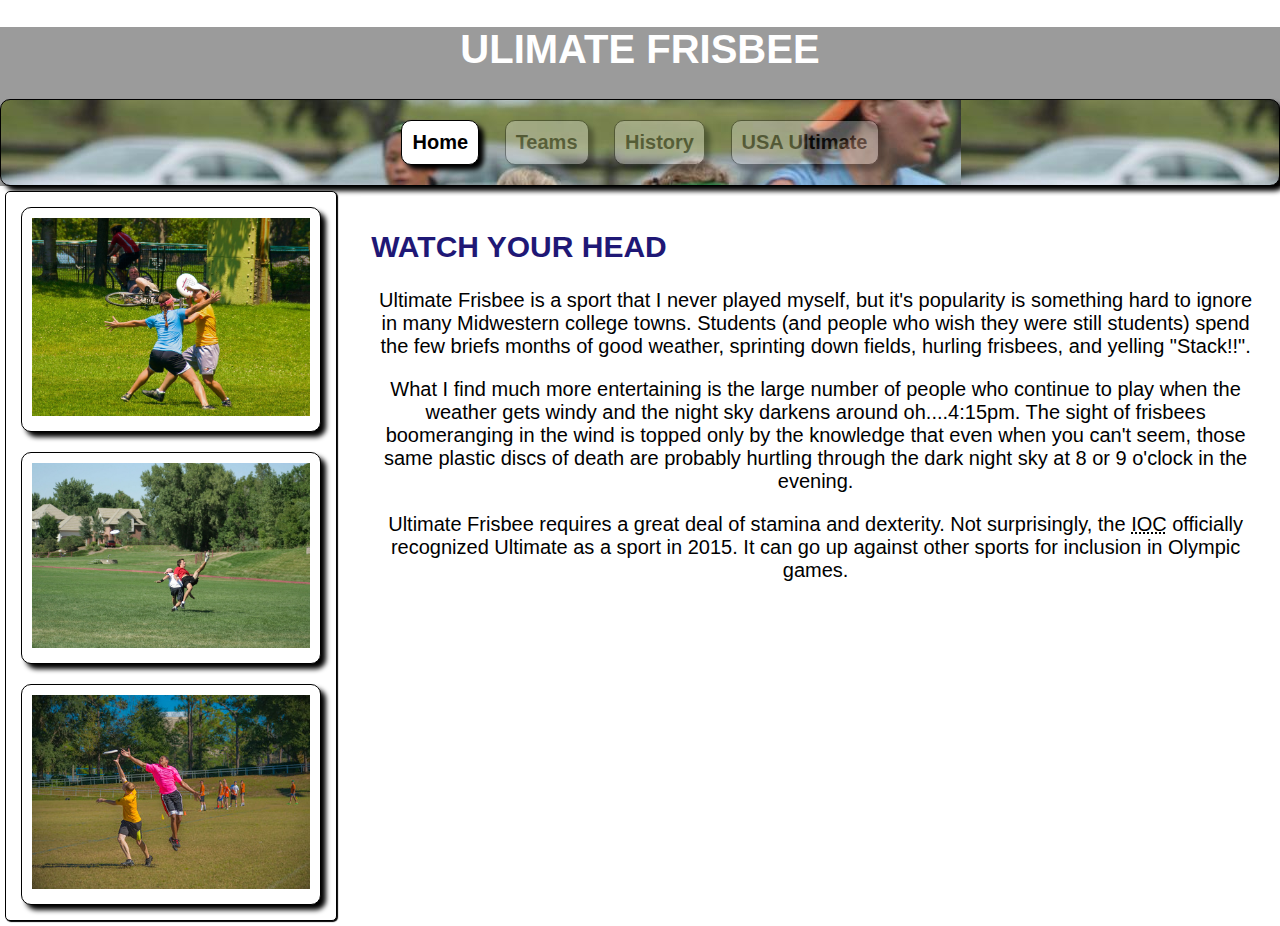
==== CSS/week4/index.html @ 31848bd2 "Working on CSS final project" ====
<!DOCTYPE html>
<html lang="en">

<head>
    <meta charset="UTF-8">
    <title>Mi pagina</title>
    <link rel="stylesheet" href="./hw4.css">
</head>

<body>
    <header>
        <h1>Ulimate Frisbee</h1>
        <nav>
            <ul>
                <li></li><a id="principal" href="#">Home</a></li>
                <li></li><a href="./teams.html">Teams</a></li>
                <li></li><a href="#">History</a></li>
                <li></li><a href="#">USA Ultimate</a></li>
            </ul>
        </nav>
    </header>
    <main>
        <aside class="left">
            <a href="https://commons.wikimedia.org/wiki/File%3AUltimate_Frisbee%2C_Jul_2009_-_17.jpg">   
            <img src="./Ultimate_Frisbee,_Jul_2009_-_17.jpg"
            alt="Creative Common Ultimate Photo"
            title="By Ed Yourdon [CC BY-SA 2.0 (http://creativecommons.org/licenses/by-sa/2.0)], via Wikimedia Commons"/>
            </a>
            <a href="https://commons.wikimedia.org/wiki/File%3AUltimate_Frisbee_Colorado_Cup_2005.jpg">
                <img alt="Ultimate Frisbee Colorado Cup 2005" 
                src="./Ultimate_Frisbee_Colorado_Cup_2005.jpg"
                >
            </a>
            <a href="https://www.flickr.com/photos/paradisecoastie/15409853738/" title="Ultimate Frisbee">
            <img src="./15409853738_533881f27a_w.jpg" alt="Ultimate Frisbee"></a>
        </aside>
        <section class="right">
            <h2>Watch your Head </h2>
            <p>Ultimate Frisbee is a sport that I never played myself, but it's popularity is something hard to ignore
                in many Midwestern college towns. Students (and people who wish they were still students) spend the few
                briefs months of good weather, sprinting down fields, hurling frisbees, and yelling "Stack!!".</p>
            <p>What I find much more entertaining is the large number of people who continue to play when the weather
                gets windy and the night sky darkens around oh....4:15pm. The sight of frisbees boomeranging in the wind
                is topped only by the knowledge that even when you can't seem, those same plastic discs of death are
                probably hurtling through the dark night sky at 8 or 9 o'clock in the evening.
            </p>
            <p>Ultimate Frisbee requires a great deal of stamina and dexterity. Not surprisingly, the <abbr
                    title="International Olympic Committee">IOC</abbr> officially recognized Ultimate as a sport in
                2015. It can go up against other sports for inclusion in Olympic games.</p>
        </section>
    </main>
</body>

</html>
---- CSS/week4/hw4.css ----
aside {
    float: left;
    display: align;
    padding: 5%;
    width: 5%;
    margin: 5%;
    border: 100px solid rgb(0, 0, 0);
}

body {
    background-color: rgb(255, 255, 255);
    font-family: 'Trebuchet MS', 'Lucida Sans Unicode', 'Lucida Grande', 'Lucida Sans', Arial, sans-serif;
    font-size: 20px;
    color: rgb(0, 0, 0);
    text-align: center;
    margin: 0;
    padding: 0;
}

nav {
    background-image: url("flywheel.jpg");
    background-color: rgb(255, 255, 255);
    padding: 10px;
    border: 1px solid rgb(0, 0, 0);
    border-radius: 10px;
    box-shadow: 5px 5px 5px rgb(0, 0, 0);
    box-sizing: border-box;
    text-align: center;
    color: rgb(0, 0, 0);
}

ul {
    list-style: none;
    margin: 0;
    padding: 0;
}

li {
    float: left;
}

a {
    text-decoration: none;
    color: rgb(0, 0, 0);
    font-size: 20px;
    font-family: 'Trebuchet MS', 'Lucida Sans Unicode', 'Lucida Grande', 'Lucida Sans', Arial, sans-serif;
    font-weight: bold;
    border: 1px solid rgb(0, 0, 0);
    border-radius: 10px;
    box-shadow: 5px 5px 5px rgb(0, 0, 0);
    box-sizing: border-box;
    padding: 10px;
    margin: 10px;
    display: inline-block;
    background-color: rgb(255, 255, 255);
    cursor: pointer;
}

nav a {
    text-decoration: none;
    color: rgb(0, 0, 0);
    font-size: 20px;
    font-family: 'Trebuchet MS', 'Lucida Sans Unicode', 'Lucida Grande', 'Lucida Sans', Arial, sans-serif;
    font-weight: bold;
    border: 1px solid rgb(0, 0, 0);
    border-radius: 10px;
    box-shadow: 5px 5px 5px rgb(0, 0, 0);
    box-sizing: border-box;
    padding: 10px;
    margin: 10px;
    display: inline-block;
    background-color: rgb(255, 255, 255);
    cursor: pointer;
    opacity: 0.3;
}

nav #principal {
    opacity: 1.5;
}

a:hover {
    color: #fff;
    background-color: #ffffff;
    opacity: 0.9;
}

a:active {
    background-color: rgb(131, 122, 122);
    color: rgb(144, 7, 7);
    box-shadow: 0px 0px 0px rgb(0, 0, 0);
    border: 0px solid rgb(0, 0, 0);
}

a:visited {
    color: rgb(20, 49, 124);
}

.left {
    display: inline;
    float: left;
    width: 25%;
    background-color: rgb(255, 255, 255);
    padding: 5px;
    margin: 5px;
    border: 1px solid rgb(0, 0, 0);
    border-radius: 5px;
    box-shadow: 1px 1px 1px rgb(0, 0, 0);
    box-sizing: content-box;
    text-align: center;
    color: rgb(0, 0, 0);
}

.left img {
    height: 100%;
    width: 100%;
}


.right {
    display: block;
    float: right;
    width: 71%;
    background-color: rgb(255, 255, 255);
    padding: 10px;
    margin: 10px;
    /*border: 1px solid rgb(0, 0, 0);
    border-radius: 10px;
    box-shadow: 5px 5px 5px rgb(0, 0, 0);*/
    box-sizing: border-box;
    text-align: center;
    color: rgb(0, 0, 0);
}

h2 {
    text-align: left;
    text-transform: uppercase;
    color: rgb(31, 24, 118)
}

header {
    background-color:rgb(155, 155, 155)
}

header h1 {
    text-align: center;
    text-transform: uppercase;
    color: rgb(255, 255, 255)
}

header a {
    color: rgb(0, 0, 0)
}

main {
    background-color: rgb(102, 102, 102);
}


#teams {
    text-align: left;
    color: rgb(19, 19, 19)
}

#teams a{
    opacity: 0.5;
}
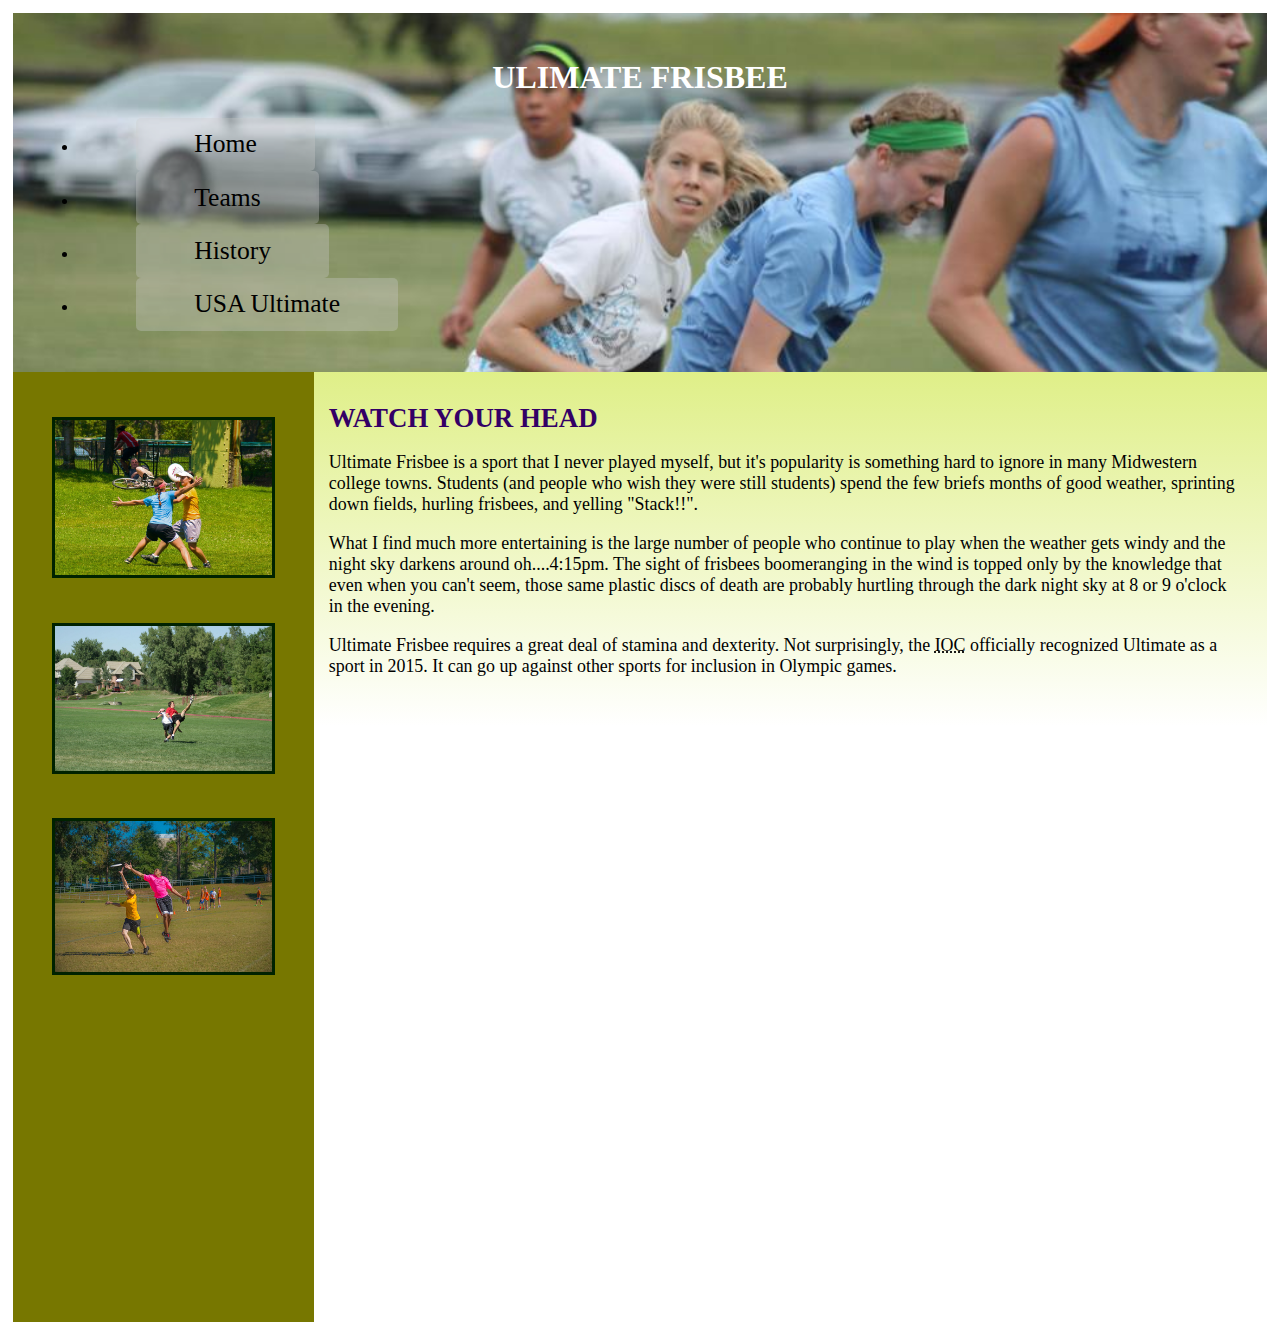
==== commit b03f4197: "Project ready" ====
--- a/CSS/week4/index.html
+++ b/CSS/week4/index.html
@@ -9,13 +9,13 @@
 
 <body>
     <header>
-        <h1>Ulimate Frisbee</h1>
         <nav>
+            <h1>Ulimate Frisbee</h1>
             <ul>
-                <li></li><a id="principal" href="#">Home</a></li>
-                <li></li><a href="./teams.html">Teams</a></li>
-                <li></li><a href="#">History</a></li>
-                <li></li><a href="#">USA Ultimate</a></li>
+                <li><a id="principal" href="#">Home</a></li>
+                <li><a href="./teams.html">Teams</a></li>
+                <li><a href="#">History</a></li>
+                <li><a href="#">USA Ultimate</a></li>
             </ul>
         </nav>
     </header>
--- a/CSS/week4/hw4.css
+++ b/CSS/week4/hw4.css
@@ -1,167 +1,136 @@
-aside {
-    float: left;
-    display: align;
-    padding: 5%;
-    width: 5%;
-    margin: 5%;
-    border: 100px solid rgb(0, 0, 0);
+table{
+    width: 60%;
+    height: 20px;
+    margin: 0 auto;
+    vertical-align: middle;
+    font-family: Arial, Helvetica, sans-serif;
 }
 
-body {
-    background-color: rgb(255, 255, 255);
-    font-family: 'Trebuchet MS', 'Lucida Sans Unicode', 'Lucida Grande', 'Lucida Sans', Arial, sans-serif;
-    font-size: 20px;
-    color: rgb(0, 0, 0);
-    text-align: center;
-    margin: 0;
-    padding: 0;
+th{
+    border-bottom: .2em solid #004400;
+    border-radius: 8px 8px 0 0;
+    background-image: linear-gradient(#ffff00, #208a20);
+    color: #ffffff;
+    padding: 2% 0 2% 0;
+    -webkit-transition: all;
+    -moz-transition: all;
+    -ms-transition: all;
+    -o-transition: all;
+    transition: all;
 }
 
-nav {
-    background-image: url("flywheel.jpg");
-    background-color: rgb(255, 255, 255);
-    padding: 10px;
-    border: 1px solid rgb(0, 0, 0);
-    border-radius: 10px;
-    box-shadow: 5px 5px 5px rgb(0, 0, 0);
-    box-sizing: border-box;
-    text-align: center;
-    color: rgb(0, 0, 0);
+th:first-child{
+    text-align: left;
+    padding-left: 5px;
 }
 
-ul {
-    list-style: none;
-    margin: 0;
-    padding: 0;
-}
-
-li {
-    float: left;
-}
-
-a {
-    text-decoration: none;
-    color: rgb(0, 0, 0);
-    font-size: 20px;
-    font-family: 'Trebuchet MS', 'Lucida Sans Unicode', 'Lucida Grande', 'Lucida Sans', Arial, sans-serif;
-    font-weight: bold;
-    border: 1px solid rgb(0, 0, 0);
-    border-radius: 10px;
-    box-shadow: 5px 5px 5px rgb(0, 0, 0);
-    box-sizing: border-box;
-    padding: 10px;
-    margin: 10px;
-    display: inline-block;
-    background-color: rgb(255, 255, 255);
-    cursor: pointer;
-}
-
-nav a {
-    text-decoration: none;
-    color: rgb(0, 0, 0);
-    font-size: 20px;
-    font-family: 'Trebuchet MS', 'Lucida Sans Unicode', 'Lucida Grande', 'Lucida Sans', Arial, sans-serif;
-    font-weight: bold;
-    border: 1px solid rgb(0, 0, 0);
-    border-radius: 10px;
-    box-shadow: 5px 5px 5px rgb(0, 0, 0);
-    box-sizing: border-box;
-    padding: 10px;
-    margin: 10px;
-    display: inline-block;
-    background-color: rgb(255, 255, 255);
-    cursor: pointer;
-    opacity: 0.3;
-}
-
-nav #principal {
-    opacity: 1.5;
-}
-
-a:hover {
-    color: #fff;
-    background-color: #ffffff;
-    opacity: 0.9;
-}
-
-a:active {
-    background-color: rgb(131, 122, 122);
-    color: rgb(144, 7, 7);
-    box-shadow: 0px 0px 0px rgb(0, 0, 0);
-    border: 0px solid rgb(0, 0, 0);
-}
-
-a:visited {
-    color: rgb(20, 49, 124);
-}
-
-.left {
-    display: inline;
-    float: left;
-    width: 25%;
-    background-color: rgb(255, 255, 255);
-    padding: 5px;
-    margin: 5px;
-    border: 1px solid rgb(0, 0, 0);
-    border-radius: 5px;
-    box-shadow: 1px 1px 1px rgb(0, 0, 0);
-    box-sizing: content-box;
+th:not(:first-child){
     text-align: center;
-    color: rgb(0, 0, 0);
-}
-
-.left img {
-    height: 100%;
-    width: 100%;
 }
 
 
-.right {
-    display: block;
-    float: right;
-    width: 71%;
-    background-color: rgb(255, 255, 255);
-    padding: 10px;
-    margin: 10px;
-    /*border: 1px solid rgb(0, 0, 0);
-    border-radius: 10px;
-    box-shadow: 5px 5px 5px rgb(0, 0, 0);*/
-    box-sizing: border-box;
-    text-align: center;
-    color: rgb(0, 0, 0);
+td:first-child{
+    text-align: left;
+    padding-left: 5px;
 }
 
-h2 {
-    text-align: left;
-    text-transform: uppercase;
-    color: rgb(31, 24, 118)
-}
-
-header {
-    background-color:rgb(155, 155, 155)
-}
-
-header h1 {
+tr:not(:first-child){
     text-align: center;
-    text-transform: uppercase;
-    color: rgb(255, 255, 255)
-}
-
-header a {
-    color: rgb(0, 0, 0)
-}
-
-main {
-    background-color: rgb(102, 102, 102);
 }
 
 
-#teams {
-    text-align: left;
-    color: rgb(19, 19, 19)
+tr {
+    opacity: 0.7;
+    background-color: #b6da98;
 }
 
-#teams a{
-    opacity: 0.5;
+td{
+    padding: 1.2% 0 1.2% 0;
 }
 
+td:hover{
+    text-shadow: 0 0 4px #7e0000;  
+    background-image: radial-gradient(#dddd00, #52a85c);
+}
+
+th:hover{
+    text-shadow: 2px 2px 5px #dd0000;
+    transform: translateY(-15%)     
+}
+
+
+body{
+    padding: 0.5%;
+    margin: 0.5%;
+}
+header{
+    background-color: #b0dbb0;
+    background-image: url('./flywheel.jpg');
+    background-size: 100%;
+    padding: 2%;
+}
+
+h1{
+    text-align: center;
+    color: #ffffff;
+    text-transform: uppercase;
+    font-size: 2.5vw;
+}
+
+nav a{		        
+    display: inline-block;
+    margin-left: 5%;
+    border-radius: 5px;
+    text-decoration: none;
+    text-align: center;
+    padding: 1% 5%;
+    font-size: 2vw;         
+    color: #000;
+    background-color: #ccc5;
+}
+
+.active{
+    color: #080;
+    background-color: #fffc;
+}
+
+nav a:hover{        
+    background-color: #0b05;
+}
+
+nav a:focus{       
+    background-color: #0b05;
+}
+
+.left{		        
+    float: left;
+    width: 20%;
+    padding: 2%;
+    height: 100vh;
+    background-color: #770;
+    text-align: center;
+    margin-right: 15px;
+}
+
+.left img{        
+    border: 3px solid #020;
+    width: 17vw; 
+    margin: 8% 2%;
+}
+
+.right{
+    background-image: linear-gradient(#bd07, #fff);
+    padding: 2.5%;
+    font-size: 1.4vw;
+}
+
+.right ul{
+    margin-left: 25%;
+}
+
+h2{
+    display: inline;
+    color: #330066;
+    text-transform: uppercase;
+}
+
